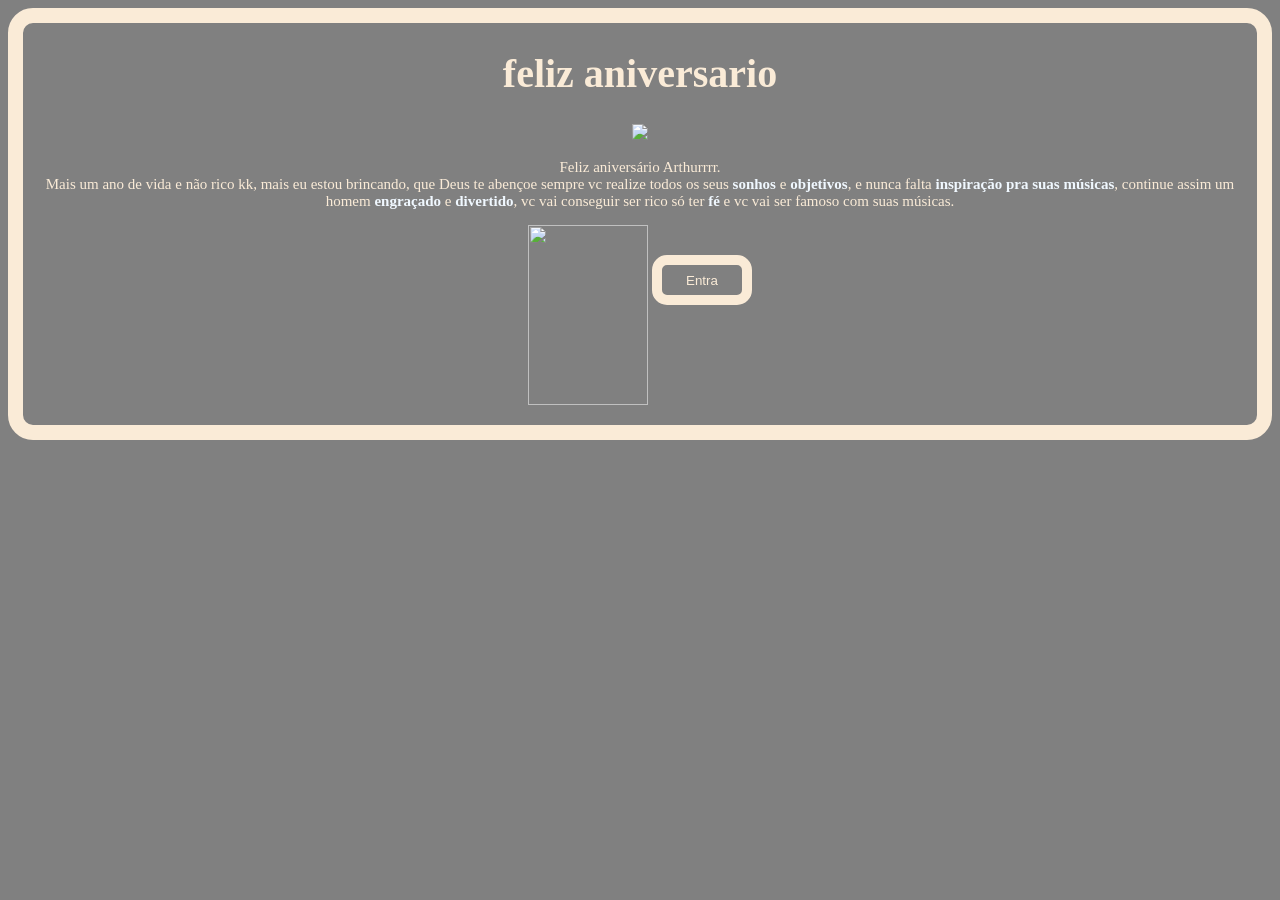
==== index.html @ 1361e2f8 "Add files via upload" ====
<!DOCTYPE html>
<html lang="pt-BR">
<head>
  <meta charset="UTF-8">
  <meta name="athour" name="vih">
  <link rel="stylesheet" href="style.css">
  <title>nivel</title>
  <link rel="preconnect" href="https://fonts.googleapis.com">
  <link rel="preconnect" href="https://fonts.gstatic.com" crossorigin>
  <link href="https://fonts.googleapis.com/css2?family=Archivo+Black&family=Black+Ops+One&family=Noto+Sans+KR:wght@100..900&family=Noto+Serif:ital,wght@0,100..900;1,100..900&family=Passion+One:wght@400;700;900&family=Roboto+Slab:wght@100..900&display=swap" rel="stylesheet">
</head>
<body>
  <main>
    <header>
      <h1>feliz aniversario</h1>
    </header>
    <section>
      <img src="imagens/bolo.png" height="250.px">
      <p>Feliz aniversário Arthurrrr.<br>
Mais um ano de vida e não rico kk, mais eu estou brincando, que Deus te abençoe sempre vc realize todos os seus <strong>sonhos</strong> e <strong>objetivos</strong>, e nunca falta <strong>inspiração pra suas músicas</strong>, continue assim um homem <strong>engraçado</strong> e <strong>divertido</strong>, vc vai conseguir ser rico só ter <strong>fé</strong> e vc vai ser famoso com suas músicas.</p>
    </section>
    <img src="imagens/nego.png" width="120px" height="180px">
    <button onclick="location.href='nivel2.html'">Entra</button>
  </main>
</body>
</html>
---- style.css ----
body {
  display: flex;
  flex-direction: column;
  justify-content: center;
  align-items: center;
  text-align: center;
  border: antiquewhite solid 15px;
  border-radius: 25px;
  background-color: gray;
}
h1 {
  color: antiquewhite;
  font-size: 40px;
}
p {
  color: antiquewhite;
  font-size: 15px;
}
strong {
  color: aliceblue;
}
button {
  border: antiquewhite solid 10px;
  border-radius: 15px;
  width: 100px;
  height: 50px;
  background: transparent;
  color: antiquewhite;
  transform: translateY(-120px);
}
header {
  background-color: gray;
}
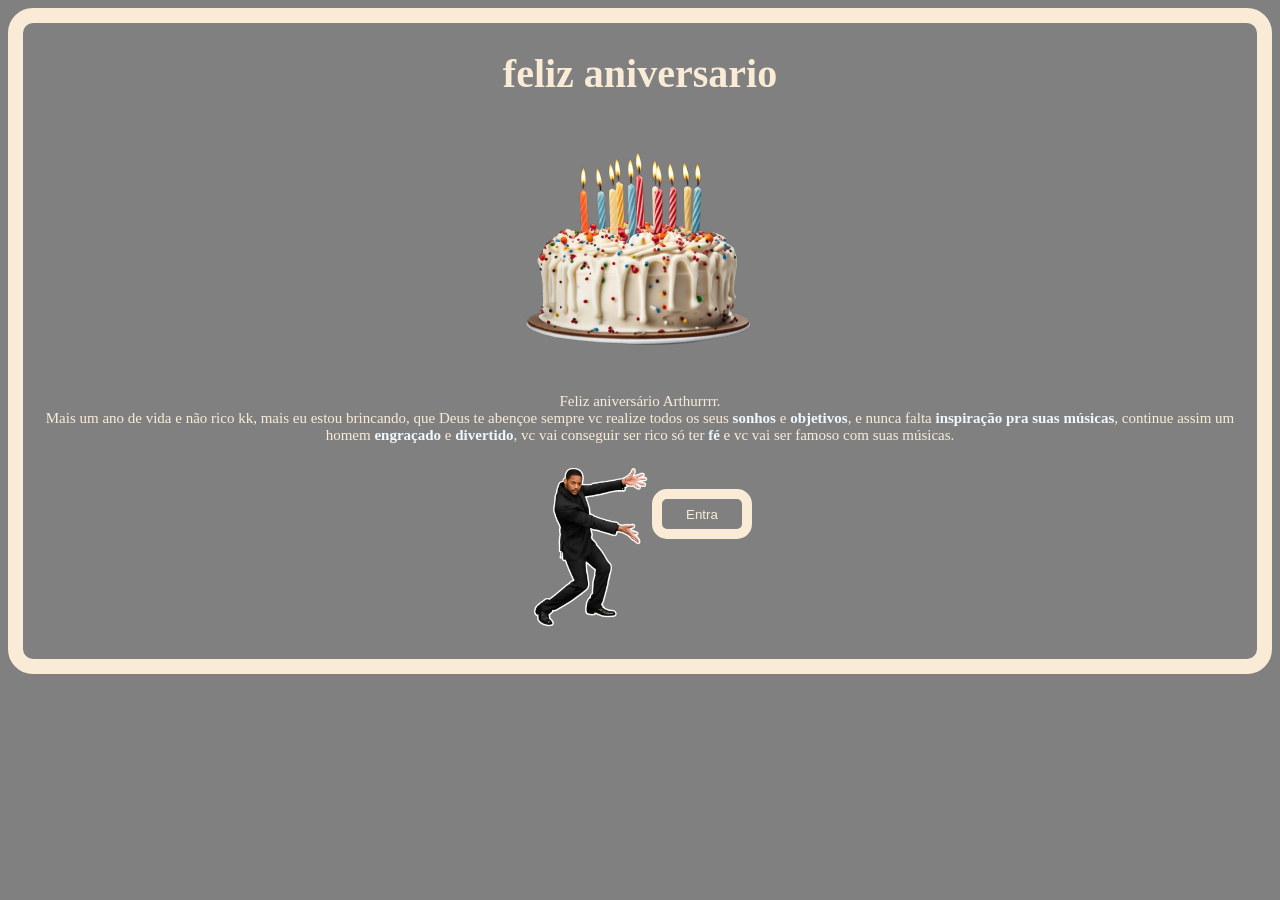
==== commit a2ca0970: "Add files via upload" ====
--- a/index.html
+++ b/index.html
@@ -2,6 +2,7 @@
 <html lang="pt-BR">
 <head>
   <meta charset="UTF-8">
+  <meta name="viewport" content="width=device-width,initial-scale=1.0">
   <meta name="athour" name="vih">
   <link rel="stylesheet" href="style.css">
   <title>nivel</title>
